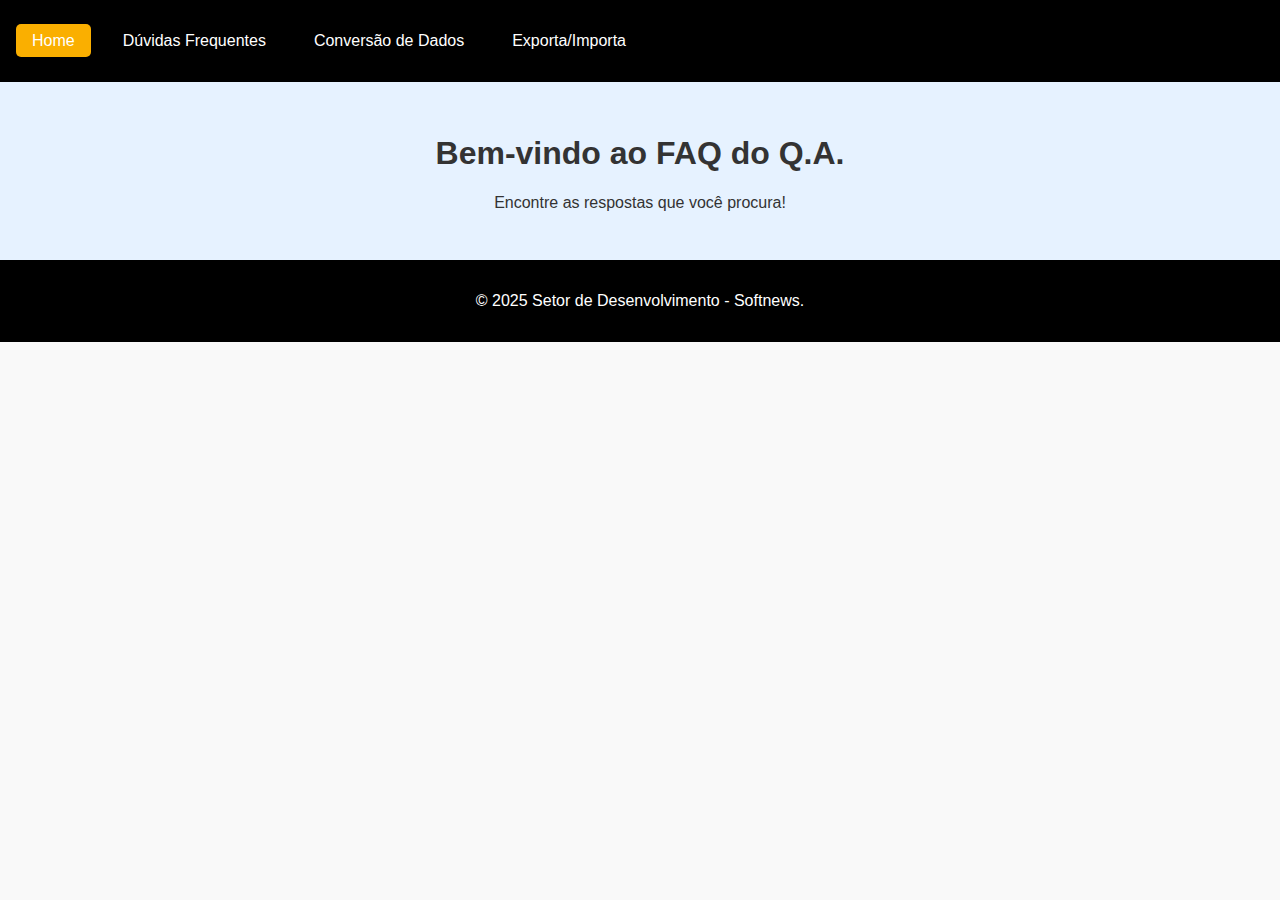
==== index.html @ 35af814d "INIT: Configurando repositório e estrutura inicial" ====
<!DOCTYPE html>
<html lang="pt-br">

<head>
  <meta charset="UTF-8">
  <meta name="viewport" content="width=device-width, initial-scale=1.0">
  <title>Central de Soluções</title>
  <link rel="stylesheet" href="styles/style.css">
</head>

<body>
  <header>
    <nav class="navbar">
      <ul class="nav-menu">
        <li><a href="index.html" class="active">Home</a></li>
        <li><a href="pages/duvidas-frequentes/duvidas-frequentes.html">Dúvidas Frequentes</a></li>
        <li><a href="pages/conversao-dados/conversao-dados.html">Conversão de Dados</a></li>
        <li><a href="pages/exporta-importa/exporta-importa.html">Exporta/Importa</a></li>
      </ul>
    </nav>
  </header>

  <main>
    <section class="hero">
      <h1>Bem-vindo ao FAQ do Q.A.</h1>
      <p>Encontre as respostas que você procura!</p>
    </section>
  </main>

  <footer>
    <p>&copy; 2025 Setor de Desenvolvimento - Softnews.</p>
  </footer>

  <script src="scripts/scripts.js"></script>
</body>

</html>
---- styles/style.css ----
body {
  font-family: Arial, sans-serif;
  margin: 0;
  padding: 0;
  color: #333;
  background-color: #f9f9f9;
}

.navbar {
  background-color: #000;
  padding: 1rem;
}

.nav-menu {
  list-style: none;
  display: flex;
  gap: 1rem;
  padding: 0;
}

.nav-menu a {
  color: #fff;
  text-decoration: none;
  padding: 0.5rem 1rem;
  border-radius: 5px;
}

.nav-menu a.active {
  background-color: #FAAF00;
}

.hero {
  text-align: center;
  padding: 2rem 0;
  background: #e6f2ff;
}

.search-bar {
  margin-bottom: 1rem;
  text-align: center;
}

.search-bar input {
  width: 80%;
  padding: 0.5rem;
  font-size: 1rem;
  border: 1px solid #ccc;
  border-radius: 5px;
  outline: none;
}

.search-bar input:focus {
  border-color: #0066cc;
}


.faq-options ul {
  list-style: none;
  padding: 0;
}

.faq-options li {
  margin: 0.5rem 0;
  padding: 0.5rem;
  background-color: #f1f1f1;
  cursor: pointer;
  border-radius: 5px;
  transition: background-color 0.3s ease;
}

.faq-options li:hover {
  background-color: #d9d9d9;
}

#faq-container {
  margin-top: 2rem;
  padding: 1rem;
  border: 1px solid #ccc;
  border-radius: 5px;
  background-color: #fff;
}

#faq-container img {
  max-width: 100%;
  margin-top: 1rem;
  border-radius: 5px;
}


footer {
  text-align: center;
  padding: 1rem;
  background: #000;
  color: #fff;
}
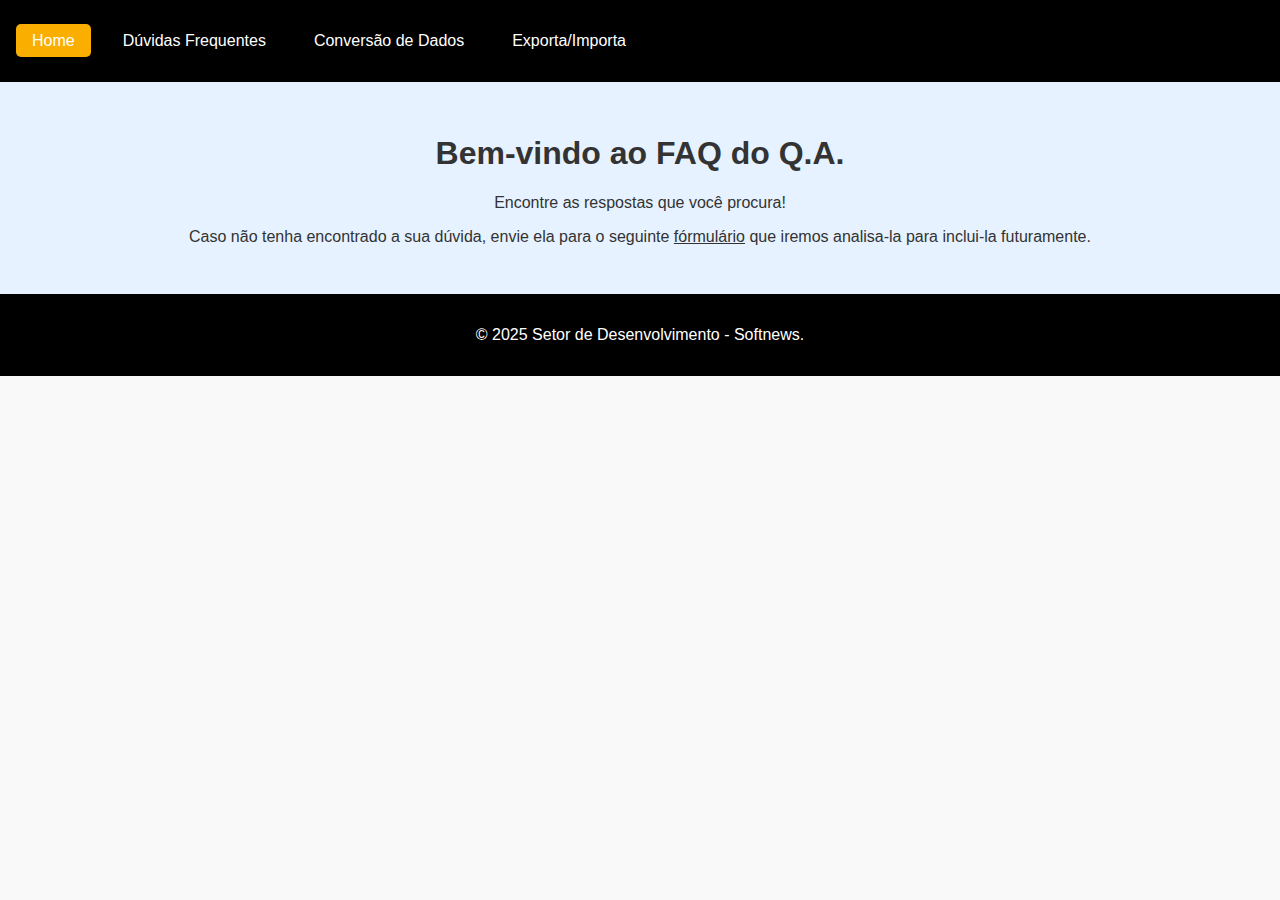
==== commit dd6e56e1: "REFACTOR: Ajustado a opção para envio de dúvidas via Formulário" ====
--- a/index.html
+++ b/index.html
@@ -4,7 +4,7 @@
 <head>
   <meta charset="UTF-8">
   <meta name="viewport" content="width=device-width, initial-scale=1.0">
-  <title>Central de Soluções</title>
+  <title>Central de Soluções - FAQ Q.A.</title>
   <link rel="stylesheet" href="styles/style.css">
 </head>
 
@@ -24,11 +24,13 @@
     <section class="hero">
       <h1>Bem-vindo ao FAQ do Q.A.</h1>
       <p>Encontre as respostas que você procura!</p>
+      <p>Caso não tenha encontrado a sua dúvida, envie ela para o seguinte <a href="https://forms.gle/G2Z5uJJ2CAP4kCD8A" target="_blank" id="forms">fórmulário</a> que iremos analisa-la para inclui-la futuramente.</p>
     </section>
   </main>
 
   <footer>
     <p>&copy; 2025 Setor de Desenvolvimento - Softnews.</p>
+    <!-- Desenvolvido por Sávio S. Morais -->
   </footer>
 
   <script src="scripts/scripts.js"></script>
--- a/styles/style.css
+++ b/styles/style.css
@@ -86,6 +86,13 @@
   border-radius: 5px;
 }
 
+#forms {
+  color: inherit; 
+  &:hover{
+    color: blue;
+    text-decoration: underline;
+  }
+}
 
 footer {
   text-align: center;
